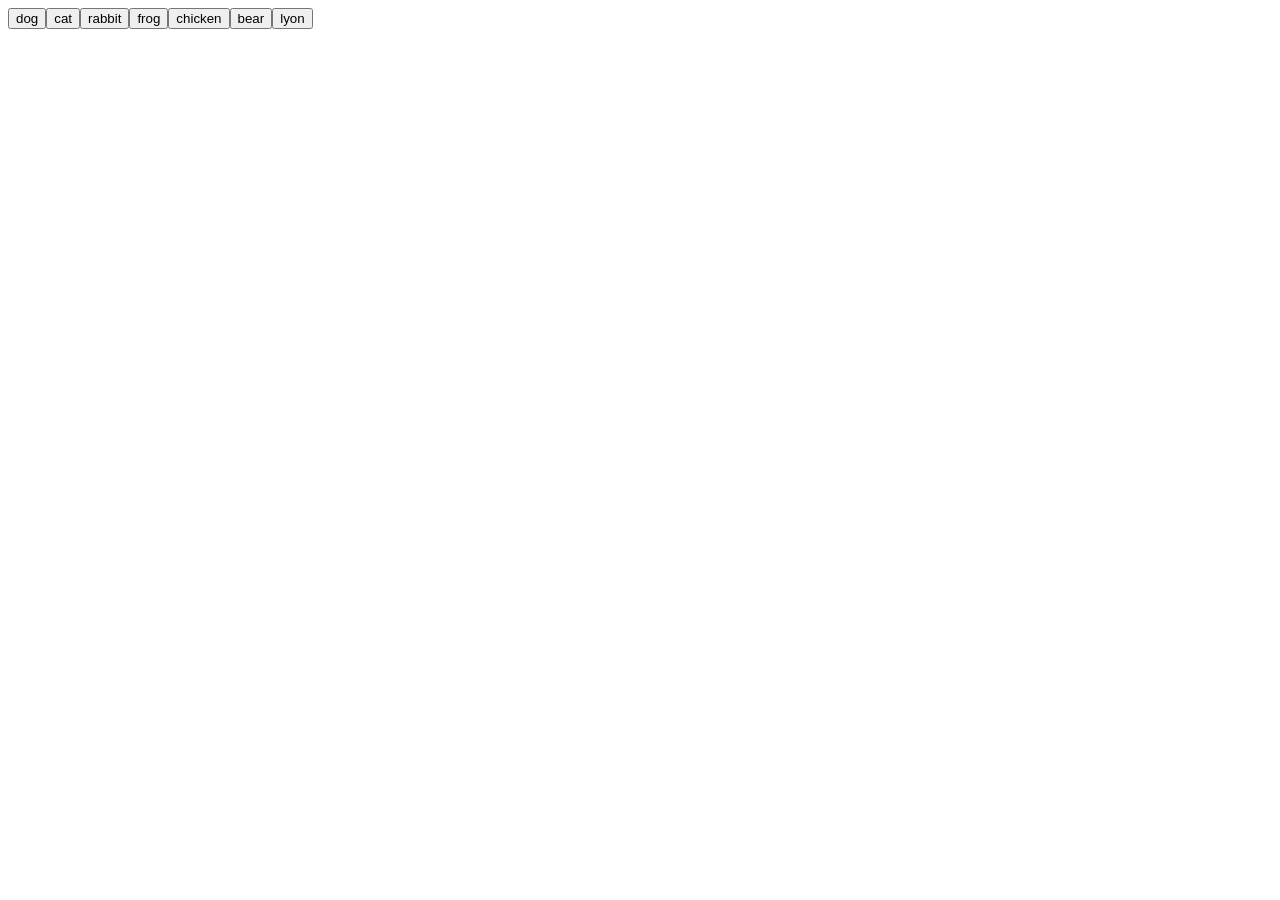
==== index.html @ b9c37937 "jquery" ====
<!DOCTYPE html>
<html lang="en">
<head>
    <meta charset="UTF-8">
    <meta name="viewport" content="width=device-width, initial-scale=1.0">
    <meta http-equiv="X-UA-Compatible" content="ie=edge">
    <link rel="stylesheet" href="assets/css/style.css">
    <script type="text/javascript" src="https://code.jquery.com/jquery-3.2.1.js" integrity="sha256-DZAnKJ/6XZ9si04Hgrsxu/8s717jcIzLy3oi35EouyE=" crossorigin="anonymous"> </script>
    <script type="text/javascript" src="assets/js/logic.js"> </script>
    <title>Giphy App</title>
</head>
<body>
    <div class="buttons-list"></div>   
</body>
</html>
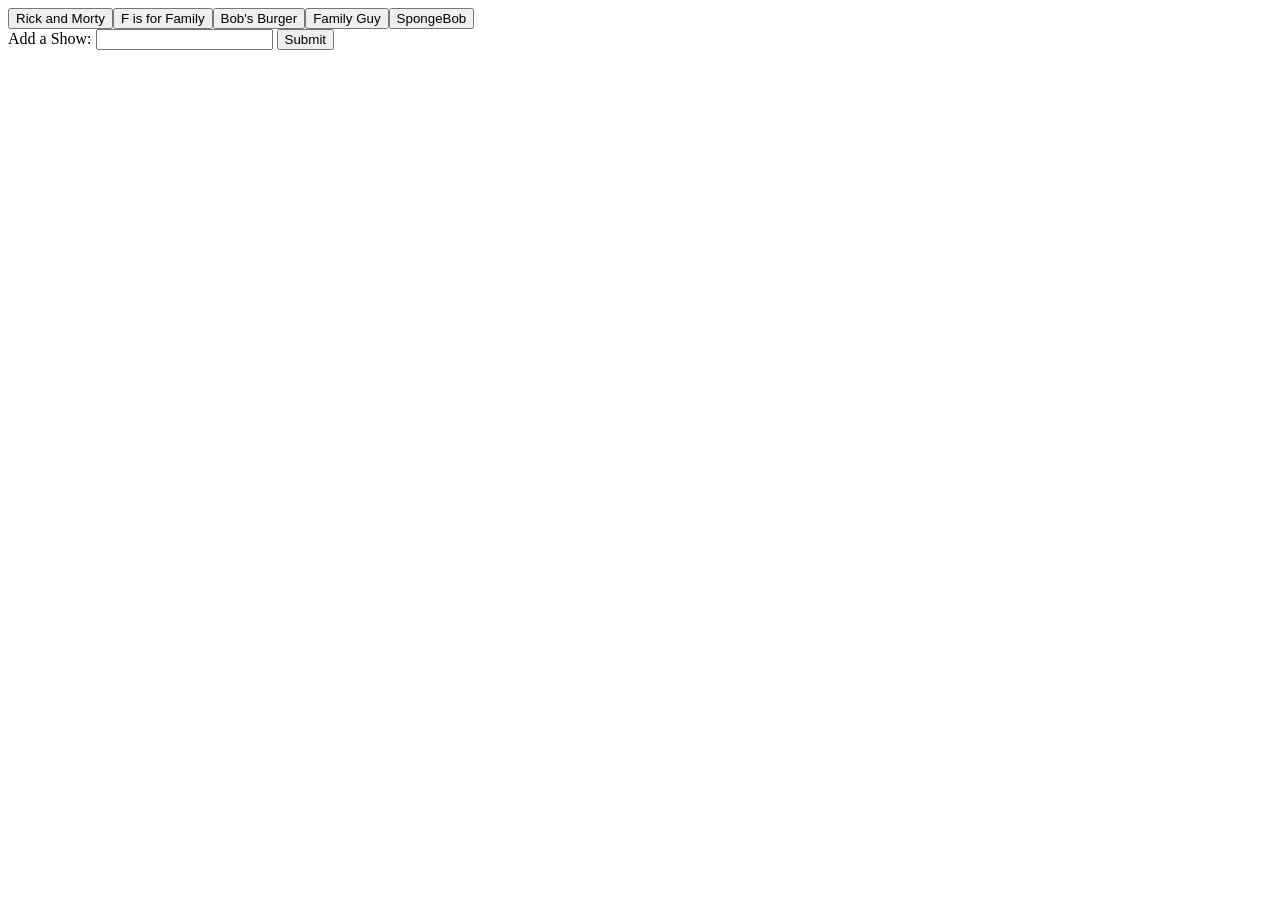
==== commit 675b9cd7: "+jquery" ====
--- a/index.html
+++ b/index.html
@@ -10,6 +10,14 @@
     <title>Giphy App</title>
 </head>
 <body>
-    <div class="buttons-list"></div>   
+    <div class="buttons-list"></div> 
+    <div class="gifs-list"></div>  
+    <section class="form-section">
+        <form id="form">
+            <label for="show-input">Add a Show:</label>
+            <input type="text" id="input-show">
+            <input type="submit" id="addShow-btn">
+        </form>
+    </section>
 </body>
 </html>
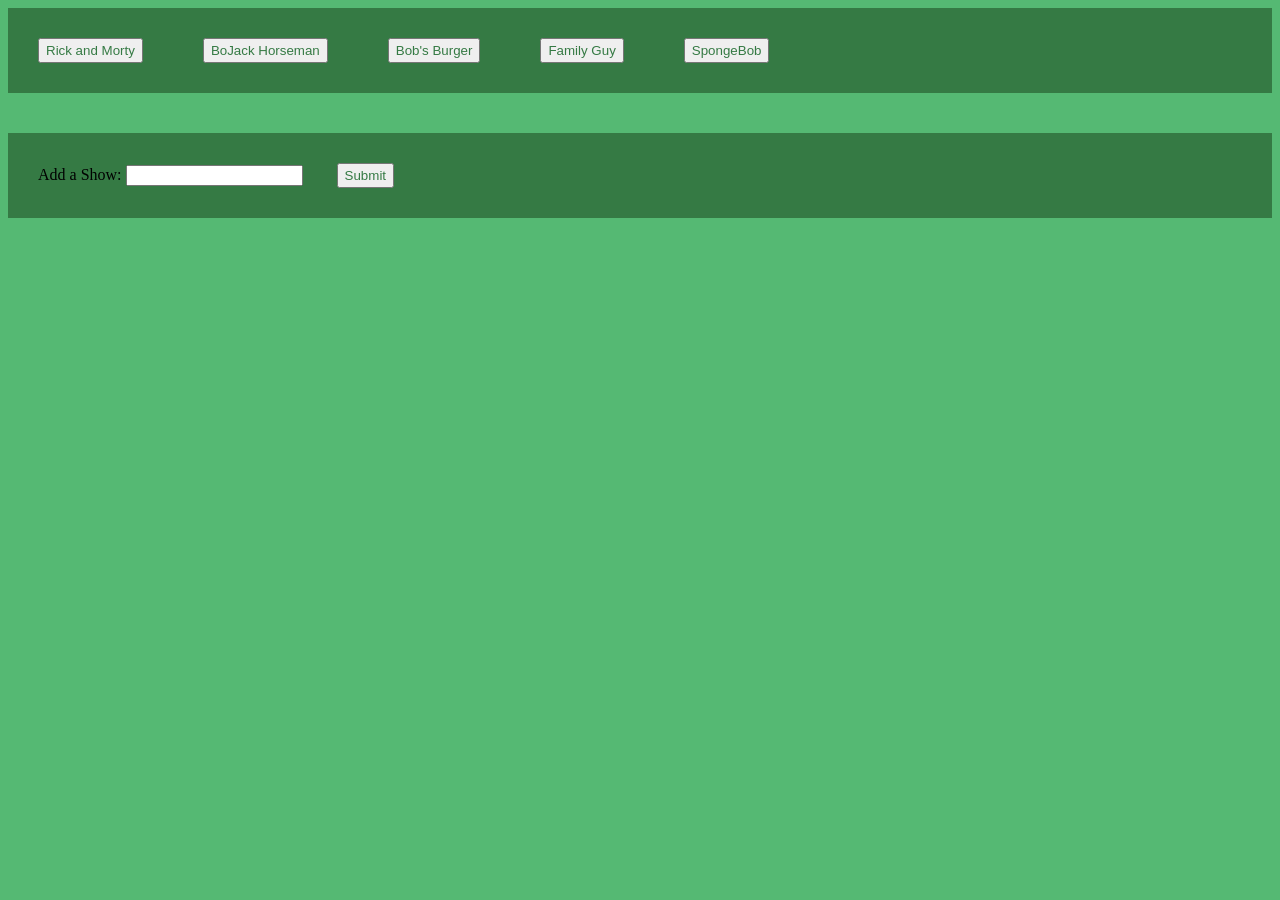
==== commit cce9326e: "css" ====
--- a/index.html
+++ b/index.html
@@ -4,6 +4,7 @@
     <meta charset="UTF-8">
     <meta name="viewport" content="width=device-width, initial-scale=1.0">
     <meta http-equiv="X-UA-Compatible" content="ie=edge">
+    <!-- <link href="https://maxcdn.bootstrapcdn.com/bootstrap/4.0.0/css/bootstrap.min.css" rel="stylesheet" integrity="sha384-Gn5384xqQ1aoWXA+058RXPxPg6fy4IWvTNh0E263XmFcJlSAwiGgFAW/dAiS6JXm" crossorigin="anonymous"> -->
     <link rel="stylesheet" href="assets/css/style.css">
     <script type="text/javascript" src="https://code.jquery.com/jquery-3.2.1.js" integrity="sha256-DZAnKJ/6XZ9si04Hgrsxu/8s717jcIzLy3oi35EouyE=" crossorigin="anonymous"> </script>
     <script type="text/javascript" src="assets/js/logic.js"> </script>
@@ -11,13 +12,14 @@
 </head>
 <body>
     <div class="buttons-list"></div> 
-    <div class="gifs-list"></div>  
     <section class="form-section">
         <form id="form">
-            <label for="show-input">Add a Show:</label>
+            <label for="show-input" class="label-class">Add a Show:</label>
             <input type="text" id="input-show">
             <input type="submit" id="addShow-btn">
         </form>
     </section>
+    <div class="message"></div>
+    <div class="gifs-list"></div> 
 </body>
 </html>
--- a/assets/css/style.css
+++ b/assets/css/style.css
@@ -0,0 +1,22 @@
+
+body {background-color: #55b973;}
+
+.buttons-list,
+.form-section{
+    background-color:  #357a44; 
+}
+
+.show-btn,
+#addShow-btn {
+    margin: 30px;
+    height: 25px;
+    color: #357a44; 
+}
+
+.form-section,
+.gifs-list{
+    margin-top: 40px;
+}
+
+.label-class{ margin-left: 30px;}
+
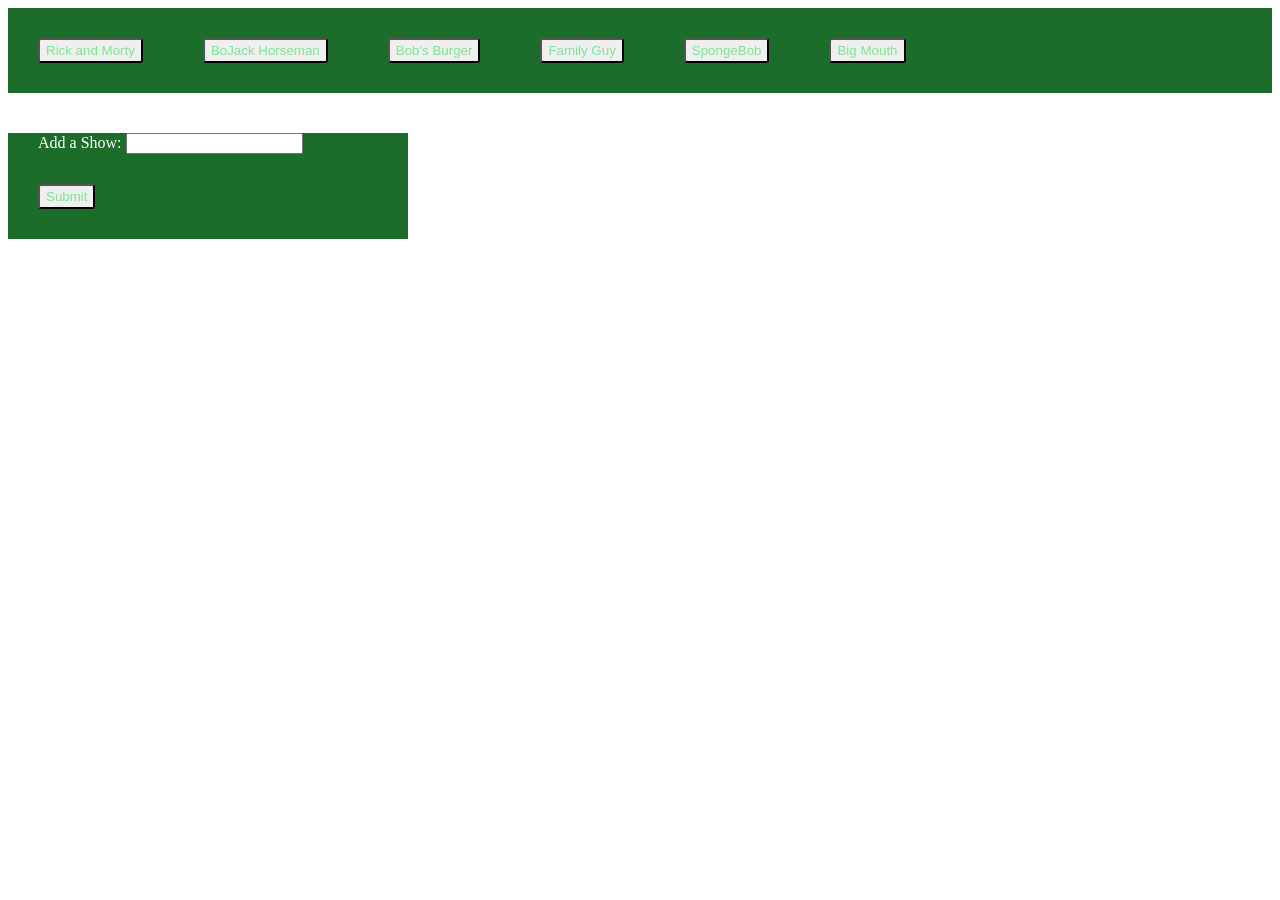
==== commit 25f1a797: "style and js" ====
--- a/index.html
+++ b/index.html
@@ -4,7 +4,6 @@
     <meta charset="UTF-8">
     <meta name="viewport" content="width=device-width, initial-scale=1.0">
     <meta http-equiv="X-UA-Compatible" content="ie=edge">
-    <!-- <link href="https://maxcdn.bootstrapcdn.com/bootstrap/4.0.0/css/bootstrap.min.css" rel="stylesheet" integrity="sha384-Gn5384xqQ1aoWXA+058RXPxPg6fy4IWvTNh0E263XmFcJlSAwiGgFAW/dAiS6JXm" crossorigin="anonymous"> -->
     <link rel="stylesheet" href="assets/css/style.css">
     <script type="text/javascript" src="https://code.jquery.com/jquery-3.2.1.js" integrity="sha256-DZAnKJ/6XZ9si04Hgrsxu/8s717jcIzLy3oi35EouyE=" crossorigin="anonymous"> </script>
     <script type="text/javascript" src="assets/js/logic.js"> </script>
--- a/assets/css/style.css
+++ b/assets/css/style.css
@@ -1,16 +1,20 @@
 
-body {background-color: #55b973;}
 
 .buttons-list,
 .form-section{
-    background-color:  #357a44; 
+    background-color:  #1d6d2a; 
+}
+
+.form-section{
+    width: 400px;
 }
 
 .show-btn,
 #addShow-btn {
     margin: 30px;
     height: 25px;
-    color: #357a44; 
+    border-radius: 3px;
+    color: #7ce693; 
 }
 
 .form-section,
@@ -18,5 +22,8 @@
     margin-top: 40px;
 }
 
-.label-class{ margin-left: 30px;}
+.label-class{ 
+    margin-left: 30px;
+    color: #fff;
+}
 
